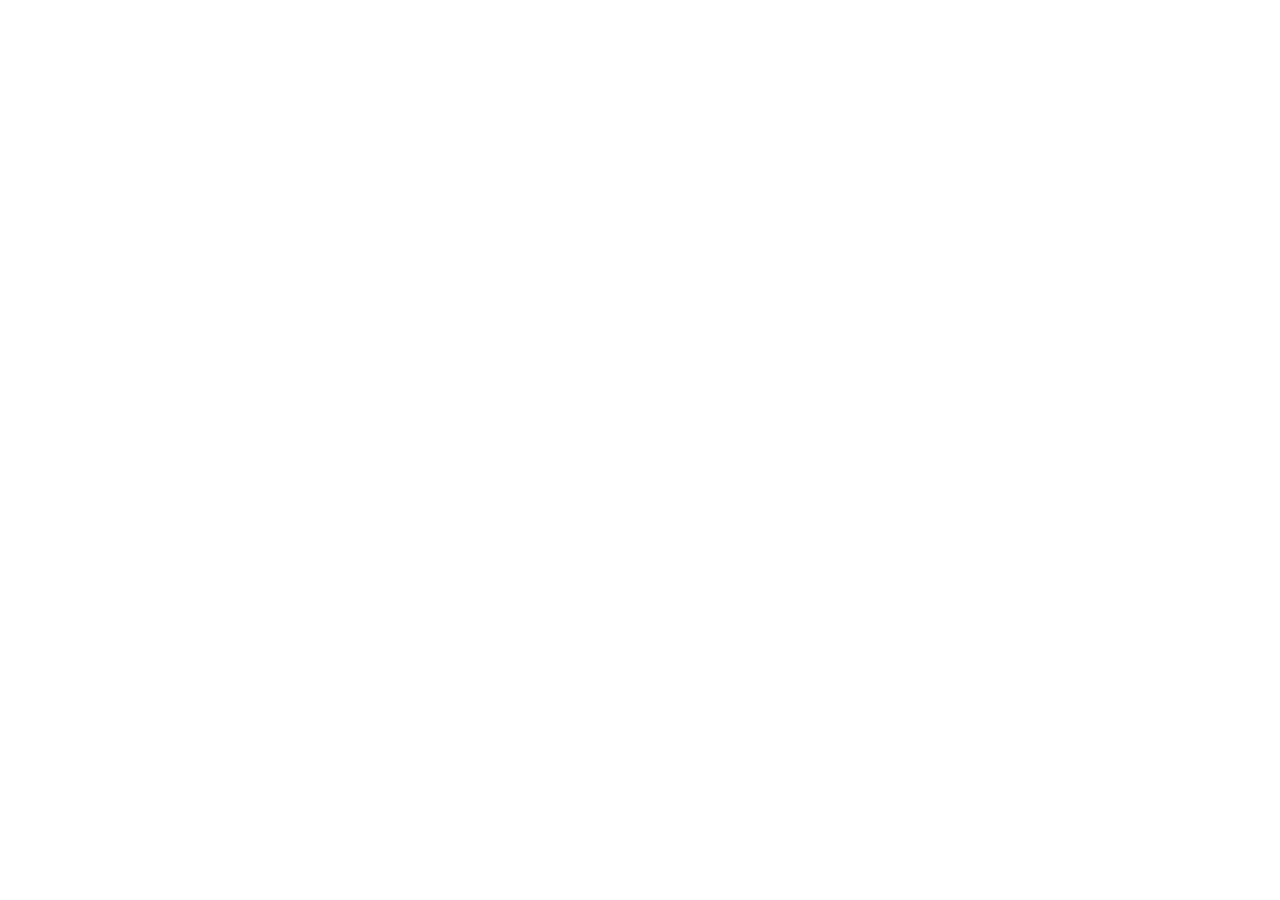
==== setup/contact.html @ b38135bd "setupCommit" ====
<!DOCTYPE html>
<html lang="en">
    <head>
        <meta charset="UTF-8">
        <meta name="viewport"
        content="width=device-width,
            initial-scale=1, shrink-to-fit=no">
        <title>contact</title>
        <link rel="stylesheet" href="../styles.css">

        <body>
        </body>
</html>
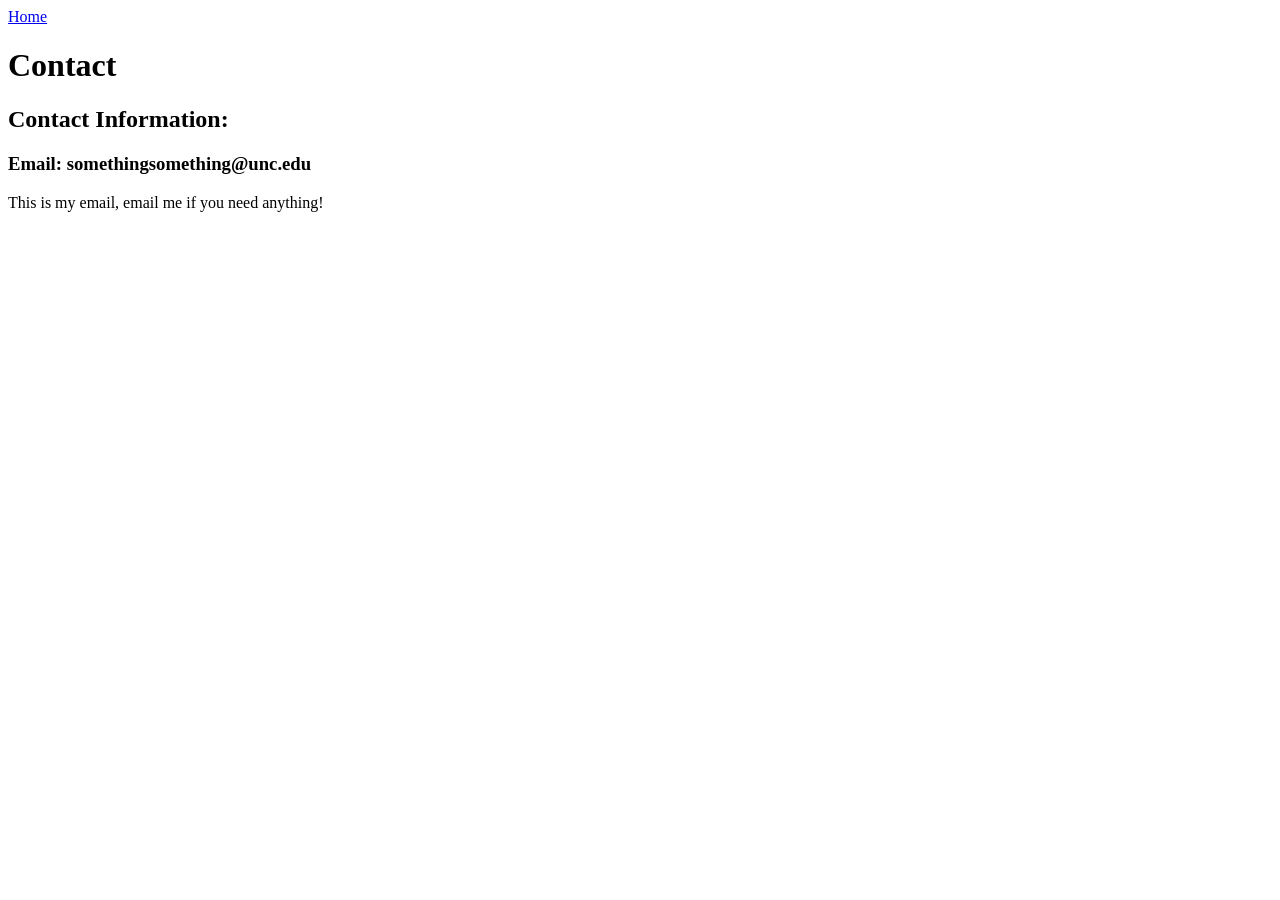
==== commit 8ca9d0dc: "SetupAssignmentComplete" ====
--- a/setup/contact.html
+++ b/setup/contact.html
@@ -6,8 +6,11 @@
         content="width=device-width,
             initial-scale=1, shrink-to-fit=no">
         <title>contact</title>
-        <link rel="stylesheet" href="../styles.css">
-
+        <a href="index.html">Home</a>
         <body>
+            <h1>Contact</h1>
+            <h2>Contact Information:</h2>
+            <h3>Email: somethingsomething@unc.edu</h3>
+            <p>This is my email, email me if you need anything!</p>
         </body>
 </html>
